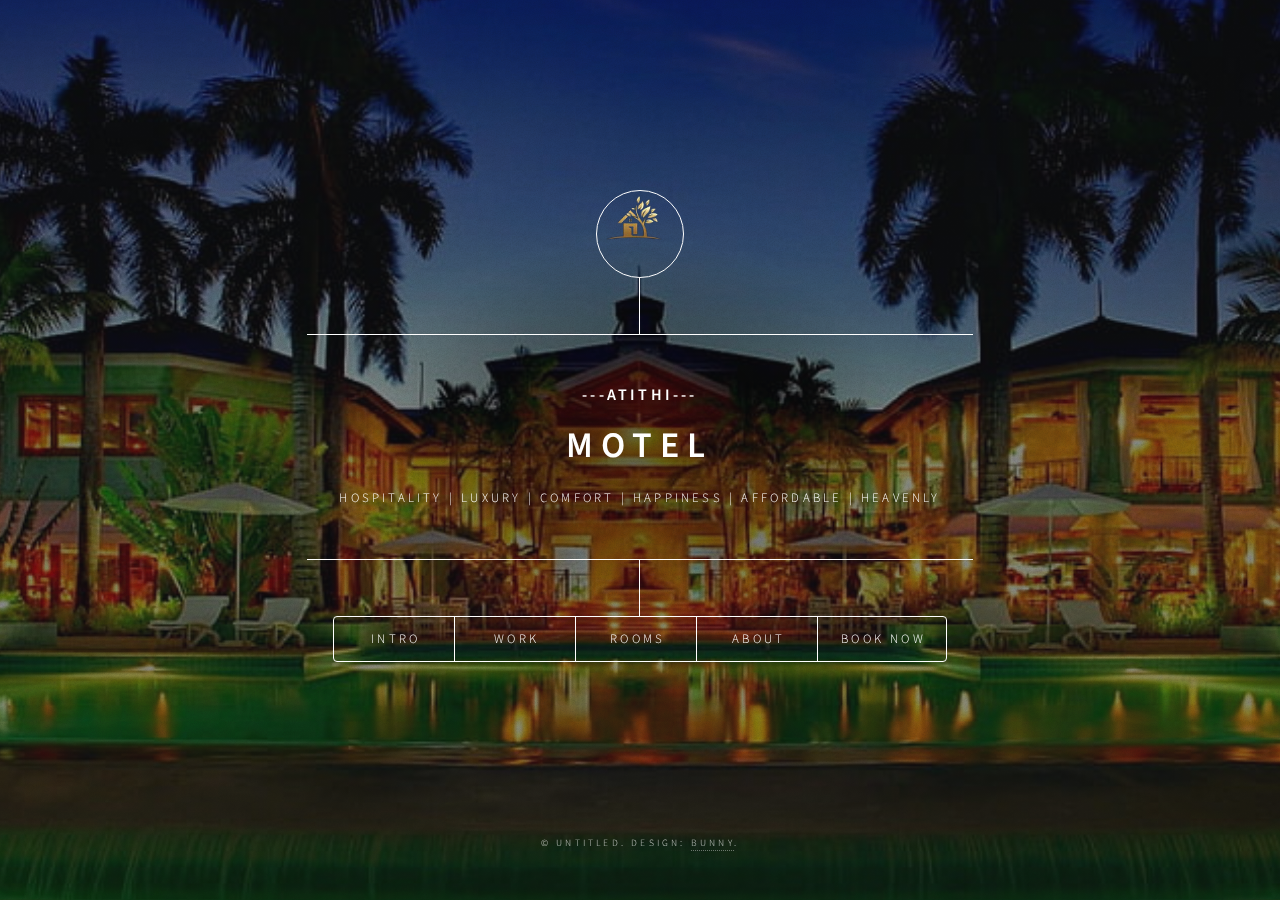
==== index.html @ b2508d35 "Update index.html" ====
<!DOCTYPE HTML>
<html>
	<head>
		<title>Motel Atithi</title>
		<meta charset="utf-8" />
		<meta name="google-site-verification" content="WlDQbGJXOBTm96jYqMowZ9SnrzjYL-WnzsDw7tJal5U" />
		<meta name="viewport" content="width=device-width, initial-scale=1, user-scalable=no" />
		<link rel="stylesheet" href="assets/css/main.css" />
		<link rel="shortcut icon" type="image/x-icon" href="images/motel.png">
		<link rel="mask-icon" type="" href="images/motel.png" color="#111">
		<noscript><link rel="stylesheet" href="assets/css/noscript.css" /></noscript>
	</head>
	<body class="is-preload">

		<!-- Wrapper -->
			<div id="wrapper">

				<!-- Header -->
					<header id="header">
						<div class="logo">
							<center>
							<image src="images/motel.png" height="57"></image>
							</center>	
						</div>
						<div class="content">
							<div class="inner">
								<h3>---Atithi---<h3>
								<h1>MOTEL</h1>
								<p>Hospitality | Luxury | Comfort | Happiness | Affordable | Heavenly</p>
							</div>
						</div>
						<nav>
							<ul>
								<li><a href="#intro">Intro</a></li>
								<li><a href="#work">Work</a></li>
								<li><a href="#rooms">ROOMS</a></li>
								<li><a href="#about">About</a></li>
								<!--<li><a href="#contact">Contact</a></li>-->
								<li><a href="#form">Book Now</a></li>
							</ul>
						</nav>
					</header>

				<!-- Main -->
					<div id="main">

						<!-- Intro -->
							<article id="intro">
								<h2 class="major">Intro</h2>
								<span class="image main"><img src="images/Wedding-Hospitality.jpg" alt="" /></span>
								<center><h3>Distinctly Warm Indian Hospitality</h3></center>
								<p>Welcome to Motel ATITHI, My Hotel has grown to become a mark for something that is yours whilst being distinctly local and sustainably minded. Our hotels parachute you into the heart and soul of the city. You’ll be on the doorstep of local life with My Bloomsbury’s vibrant energy or My Brighton’s spirit of creation. Soon you’ll be ready to explore and discover, so do consider our spirited team your passport to great little places they know and you’ll love. We value your time with us, so we’re sure to only recommend places that we’ve been to, ones that lure you into the neighbourhood’s pulse and pace.
								<br><br>	Being responsible to our people and planet is a guiding principle of My Hotel. Each of our hotel reflect a ‘Green Heart’, an initiative created by My Hotels <a href="#about">Chander Mohan Pandey</a>. It is a movement, working its way through each hotel, a symbol of being environmentally conscious and our commitment to a sustainable tomorrow. </p>
								<p>Above all we understand that great service should always be organic and from the heart. So we promise to always listen, and that on every. !!!</p>
							</article>

						<!-- Work -->
							<article id="work">
								<h2 class="major">Work</h2>
								<span class="image main"><img src="images/work-image.jpg" alt="" /></span>
								<p>...</p>
								<p>.</p>
							</article>
							
							<!--Rooms-->
							<article id="rooms">
								<h2 class="major">ROOMS</h2>
								<span class="image main"><a href="room.html"><img src="https://images.oyoroomscdn.com/uploads/hotel_image/102831/medium/b3ed6c5ace210caa.jpg" alt="" /></span>
								<span class="image main"><img src="https://images.oyoroomscdn.com/uploads/hotel_image/102831/large/60bd6e11c07553b8.jpg" alt="" /></span>
								<span class="image main"><img src="https://images.oyoroomscdn.com/uploads/hotel_image/102831/medium/72f3692de3a6dc64.jpg" alt="" /></span>
								<span class="image main"><img src="https://images.oyoroomscdn.com/uploads/hotel_image/102831/large/c687e9bd2fd96961.jpg" alt="" /></span>
								<span class="image main"><img src="https://images.oyoroomscdn.com/uploads/hotel_image/102831/large/3e8a28774915d764.jpg" alt="" /></span>
								<span class="image main"><img src="https://images.oyoroomscdn.com/uploads/hotel_image/102831/large/a469f321fc2174ff.jpg" alt="" /></span>
								<span class="image main"><img src="https://images.oyoroomscdn.com/uploads/hotel_image/102831/medium/3e1cb0f977ab2903.jpg" alt="" /></a></span>
								</article>

						<!-- About -->
							<article id="about">
								<h2 class="major">About</h2>
								<span class="image main"><img src="images/pp.jpg" alt="" /></span>
								<p>CEO - Chandra Mohan Pandey</p>
							</article>

						<!-- Contact -->
							<article id="contact">
								<h2 class="major">Contact</h2>
								<form method="post" action="#">
									<div class="fields">
										<div class="field half">
											<label for="name">Name</label>
											<input type="text" name="name" id="name" />
										</div>
										<div class="field half">
											<label for="email">Email</label>
											<input type="text" name="email" id="email" />
										</div>
										<div class="field">
											<label for="message">Message</label>
											<textarea name="message" id="message" rows="4"></textarea>
										</div>
									</div>
									<ul class="actions">
										<li><input type="submit" value="Send Message" class="primary" /></li>
										<li><input type="reset" value="Reset" /></li>
									</ul>
								</form>
								<ul class="icons">
									<li><a href="#" class="icon brands fa-twitter"><span class="label">Twitter</span></a></li>
									<li><a href="#" class="icon brands fa-facebook-f"><span class="label">Facebook</span></a></li>
									<li><a href="#" class="icon brands fa-instagram"><span class="label">Instagram</span></a></li>
									<li><a href="#" class="icon brands fa-github"><span class="label">GitHub</span></a></li>
								</ul>
							</article>

						<!-- form -->
							<article id="form">
								<h2 class="major">BOOK NOW</h2>

								<section>
					
									<form method="post" action="POST"  data-netlify="true">
										<div class="fields">
											<div class="field half">
												<label for="demo-name">Name</label>
												<input type="text" name="name" id="demo-name" value="" placeholder="First   last" />
											</div>
											<div class="field half">
												<label for="demo-email">Email</label>
												<input type="email" name="email" id="demo-email" value="" placeholder="abc@gmail.com" />
											</div>
											<div class="field half">
											<label for="from">from:</label>
  											<input type="date" id="demo-from" name="from">
												</div>
												<div class="field half">
											<label for="to">to:</label>
  											<input type="date" id="demo-to" name="to">
											</div>
											<div class="field">
												<label for="demo-category">Occupancy</label>
												<select name="demo-occupancy" id="demo-category">
													<option value="">-</option>
													<option value="1">1</option>
													<option value="2">2</option>
													<option value="3">3</option>
													<option value="4">4</option>
												</select>
											</div>
											
											<div class="field">
												<label for="demo-message">Message</label>
												<textarea name="demo-message" id="demo-message" placeholder="Enter your message" rows="6"></textarea>
											</div>
											<div data-netlify-recaptcha="true"></div>
											 
										</div>
										<ul class="actions">
											<li><input type="submit" value="Send Message" class="primary" /></li>
											<li> <input type="button" onclick="location.href='https://www.google.co.in/travel/hotels/Oyo%2013338%20Hotel%20Atithi/entity/CgsI3p-3_reRgPGzARAB?g2lb=2502548%2C2503771%2C2503781%2C4258168%2C4306835%2C4317915%2C4371335%2C4401769%2C4419364%2C4429192%2C4515404%2C4545890%2C4549823%2C4596364%2C4605834%2C4609541%2C4270859%2C4284970&hl=en-IN&gl=in&ssta=1&ap=aAE&q=oyo%20hotel%20atithi&rp=EN6ft_63kYDxswEQ46_IpPG4pPoKEMWF_fj2stCKcRDH6c6Vk5qi1Sg4AUABSAOiARVEb25rd2FsYSwgVXR0YXJha2hhbmTAAQPIAQA&ictx=1&ved=0CAAQ5JsGahcKEwjIwdPXo8_yAhUAAAAAHQAAAAAQCA&utm_campaign=sharing&utm_medium=link&utm_source=htls&ts=CAESABogCgIaABIaEhQKBwjlDxAIGBoSBwjlDxAIGBsYATICEAAqEQoNOgNJTlJCBgjhAhIBYxoA';" value="Book on oyo" />
                                                                                            </li>
										</ul>
									</form>
								</section>

							</article>

					</div>

				<!-- Footer -->
					<footer id="footer">
						<p class="copyright">&copy; Untitled. Design: <a href="https://rohitpandey.netlify.app">Bunny</a>.</p>
					</footer>

			</div>

		<!-- BG -->
			<div id="bg"></div>

		<!-- Scripts -->
			<script src="assets/js/jquery.min.js"></script>
			<script src="assets/js/browser.min.js"></script>
			<script src="assets/js/breakpoints.min.js"></script>
			<script src="assets/js/util.js"></script>
			<script src="assets/js/main.js"></script>

	</body>
</html>
---- assets/css/main.css ----
@import url(fontawesome-all.min.css);
@import url("https://fonts.googleapis.com/css?family=Source+Sans+Pro:300italic,600italic,300,600");

/*
	Dimension by HTML5 UP
	html5up.net | @ajlkn
	Free for personal and commercial use under the CCA 3.0 license (html5up.net/license)
*/

html, body, div, span, applet, object,
iframe, h1, h2, h3, h4, h5, h6, p, blockquote,
pre, a, abbr, acronym, address, big, cite,
code, del, dfn, em, img, ins, kbd, q, s, samp,
small, strike, strong, sub, sup, tt, var, b,
u, i, center, dl, dt, dd, ol, ul, li, fieldset,
form, label, legend, table, caption, tbody,
tfoot, thead, tr, th, td, article, aside,
canvas, details, embed, figure, figcaption,
footer, header, hgroup, menu, nav, output, ruby,
section, summary, time, mark, audio, video {
	margin: 0;
	padding: 0;
	border: 0;
	font-size: 100%;
	font: inherit;
	vertical-align: baseline;}

article, aside, details, figcaption, figure,
footer, header, hgroup, menu, nav, section {
	display: block;}

body {
	line-height: 1;
}

ol, ul {
	list-style: none;
}

blockquote, q {
	quotes: none;
}

	blockquote:before, blockquote:after, q:before, q:after {
		content: '';
		content: none;
	}

table {
	border-collapse: collapse;
	border-spacing: 0;
}

body {
	-webkit-text-size-adjust: none;
}

mark {
	background-color: transparent;
	color: inherit;
}

input::-moz-focus-inner {
	border: 0;
	padding: 0;
}

input, select, textarea {
	-moz-appearance: none;
	-webkit-appearance: none;
	-ms-appearance: none;
	appearance: none;
}

/* Basic */

	@-ms-viewport {
		width: device-width;
	}

	@media screen and (max-width: 480px) {

		html, body {
			min-width: 320px;
		}

	}

	html {
		box-sizing: border-box;
	}

	*, *:before, *:after {
		box-sizing: inherit;
	}

	body {
		background: #1b1f22;
	}

		body.is-preload *, body.is-preload *:before, body.is-preload *:after {
			-moz-animation: none !important;
			-webkit-animation: none !important;
			-ms-animation: none !important;
			animation: none !important;
			-moz-transition: none !important;
			-webkit-transition: none !important;
			-ms-transition: none !important;
			transition: none !important;
		}

/* Type */

	html {
		font-size: 16pt;
	}

		@media screen and (max-width: 1680px) {

			html {
				font-size: 12pt;
			}

		}

		@media screen and (max-width: 736px) {

			html {
				font-size: 11pt;
			}

		}

		@media screen and (max-width: 360px) {

			html {
				font-size: 10pt;
			}

		}

	body, input, select, textarea {
		color: #ffffff;
		font-family: "Source Sans Pro", sans-serif;
		font-weight: 300;
		font-size: 1rem;
		line-height: 1.65;
	}

	a {
		-moz-transition: color 0.2s ease-in-out, background-color 0.2s ease-in-out, border-bottom-color 0.2s ease-in-out;
		-webkit-transition: color 0.2s ease-in-out, background-color 0.2s ease-in-out, border-bottom-color 0.2s ease-in-out;
		-ms-transition: color 0.2s ease-in-out, background-color 0.2s ease-in-out, border-bottom-color 0.2s ease-in-out;
		transition: color 0.2s ease-in-out, background-color 0.2s ease-in-out, border-bottom-color 0.2s ease-in-out;
		border-bottom: dotted 1px rgba(255, 255, 255, 0.5);
		text-decoration: none;
		color: inherit;
	}

		a:hover {
			border-bottom-color: transparent;
		}

	strong, b {
		color: #ffffff;
		font-weight: 600;
	}

	em, i {
		font-style: italic;
	}

	p {
		margin: 0 0 2rem 0;
	}

	h1, h2, h3, h4, h5, h6 {
		color: #ffffff;
		font-weight: 600;
		line-height: 1.5;
		margin: 0 0 1rem 0;
		text-transform: uppercase;
		letter-spacing: 0.2rem;
	}

		h1 a, h2 a, h3 a, h4 a, h5 a, h6 a {
			color: inherit;
			text-decoration: none;
		}

		h1.major, h2.major, h3.major, h4.major, h5.major, h6.major {
			border-bottom: solid 1px #ffffff;
			width: -moz-max-content;
			width: -webkit-max-content;
			width: -ms-max-content;
			width: max-content;
			padding-bottom: 0.5rem;
			margin: 0 0 2rem 0;
		}

	h1 {
		font-size: 2.25rem;
		line-height: 1.3;
		letter-spacing: 0.5rem;
	}

	h2 {
		font-size: 1.5rem;
		line-height: 1.4;
		letter-spacing: 0.5rem;
	}

	h3 {
		font-size: 1rem;
	}

	h4 {
		font-size: 0.8rem;
	}

	h5 {
		font-size: 0.7rem;
	}

	h6 {
		font-size: 0.6rem;
	}

	@media screen and (max-width: 736px) {

		h1 {
			font-size: 1.75rem;
			line-height: 1.4;
		}

		h2 {
			font-size: 1.25em;
			line-height: 1.5;
		}

	}

	sub {
		font-size: 0.8rem;
		position: relative;
		top: 0.5rem;
	}

	sup {
		font-size: 0.8rem;
		position: relative;
		top: -0.5rem;
	}

	blockquote {
		border-left: solid 4px #ffffff;
		font-style: italic;
		margin: 0 0 2rem 0;
		padding: 0.5rem 0 0.5rem 2rem;
	}

	code {
		background: rgba(255, 255, 255, 0.075);
		border-radius: 4px;
		font-family: "Courier New", monospace;
		font-size: 0.9rem;
		margin: 0 0.25rem;
		padding: 0.25rem 0.65rem;
	}

	pre {
		-webkit-overflow-scrolling: touch;
		font-family: "Courier New", monospace;
		font-size: 0.9rem;
		margin: 0 0 2rem 0;
	}

		pre code {
			display: block;
			line-height: 1.75;
			padding: 1rem 1.5rem;
			overflow-x: auto;
		}

	hr {
		border: 0;
		border-bottom: solid 1px #ffffff;
		margin: 2.75rem 0;
	}

	.align-left {
		text-align: left;
	}

	.align-center {
		text-align: center;
	}

	.align-right {
		text-align: right;
	}

/* Form */

	form {
		margin: 0 0 2rem 0;
	}

		form > :last-child {
			margin-bottom: 0;
		}

		form > .fields {
			display: -moz-flex;
			display: -webkit-flex;
			display: -ms-flex;
			display: flex;
			-moz-flex-wrap: wrap;
			-webkit-flex-wrap: wrap;
			-ms-flex-wrap: wrap;
			flex-wrap: wrap;
			width: calc(100% + 3rem);
			margin: -1.5rem 0 2rem -1.5rem;
		}

			form > .fields > .field {
				-moz-flex-grow: 0;
				-webkit-flex-grow: 0;
				-ms-flex-grow: 0;
				flex-grow: 0;
				-moz-flex-shrink: 0;
				-webkit-flex-shrink: 0;
				-ms-flex-shrink: 0;
				flex-shrink: 0;
				padding: 1.5rem 0 0 1.5rem;
				width: calc(100% - 1.5rem);
			}

				form > .fields > .field.half {
					width: calc(50% - 0.75rem);
				}

				form > .fields > .field.third {
					width: calc(100%/3 - 0.5rem);
				}

				form > .fields > .field.quarter {
					width: calc(25% - 0.375rem);
				}

		@media screen and (max-width: 480px) {

			form > .fields {
				width: calc(100% + 3rem);
				margin: -1.5rem 0 2rem -1.5rem;
			}

				form > .fields > .field {
					padding: 1.5rem 0 0 1.5rem;
					width: calc(100% - 1.5rem);
				}

					form > .fields > .field.half {
						width: calc(100% - 1.5rem);
					}

					form > .fields > .field.third {
						width: calc(100% - 1.5rem);
					}

					form > .fields > .field.quarter {
						width: calc(100% - 1.5rem);
					}

		}

	label {
		color: #ffffff;
		display: block;
		font-size: 0.8rem;
		font-weight: 300;
		letter-spacing: 0.2rem;
		line-height: 1.5;
		margin: 0 0 1rem 0;
		text-transform: uppercase;
	}

	input[type="text"],
	input[type="password"],
	input[type="email"],
	input[type="tel"],
	select,
	textarea {
		-moz-appearance: none;
		-webkit-appearance: none;
		-ms-appearance: none;
		appearance: none;
		-moz-transition: border-color 0.2s ease-in-out, box-shadow 0.2s ease-in-out, background-color 0.2s ease-in-out;
		-webkit-transition: border-color 0.2s ease-in-out, box-shadow 0.2s ease-in-out, background-color 0.2s ease-in-out;
		-ms-transition: border-color 0.2s ease-in-out, box-shadow 0.2s ease-in-out, background-color 0.2s ease-in-out;
		transition: border-color 0.2s ease-in-out, box-shadow 0.2s ease-in-out, background-color 0.2s ease-in-out;
		background-color: transparent;
		border-radius: 4px;
		border: solid 1px #ffffff;
		color: inherit;
		display: block;
		outline: 0;
		padding: 0 1rem;
		text-decoration: none;
		width: 100%;
	}

		input[type="text"]:invalid,
		input[type="password"]:invalid,
		input[type="email"]:invalid,
		input[type="tel"]:invalid,
		select:invalid,
		textarea:invalid {
			box-shadow: none;
		}

		input[type="text"]:focus,
		input[type="password"]:focus,
		input[type="email"]:focus,
		input[type="tel"]:focus,
		select:focus,
		textarea:focus {
			background: rgba(255, 255, 255, 0.075);
			border-color: #ffffff;
			box-shadow: 0 0 0 1px #ffffff;
		}

	select {
		background-image: url("data:image/svg+xml;charset=utf8,%3Csvg xmlns='http://www.w3.org/2000/svg' width='40' height='40' preserveAspectRatio='none' viewBox='0 0 40 40'%3E%3Cpath d='M9.4,12.3l10.4,10.4l10.4-10.4c0.2-0.2,0.5-0.4,0.9-0.4c0.3,0,0.6,0.1,0.9,0.4l3.3,3.3c0.2,0.2,0.4,0.5,0.4,0.9 c0,0.4-0.1,0.6-0.4,0.9L20.7,31.9c-0.2,0.2-0.5,0.4-0.9,0.4c-0.3,0-0.6-0.1-0.9-0.4L4.3,17.3c-0.2-0.2-0.4-0.5-0.4-0.9 c0-0.4,0.1-0.6,0.4-0.9l3.3-3.3c0.2-0.2,0.5-0.4,0.9-0.4S9.1,12.1,9.4,12.3z' fill='%23ffffff' /%3E%3C/svg%3E");
		background-size: 1.25rem;
		background-repeat: no-repeat;
		background-position: calc(100% - 1rem) center;
		height: 2.75rem;
		padding-right: 2.75rem;
		text-overflow: ellipsis;
	}

		select option {
			color: #ffffff;
			background: #1b1f22;
		}

		select:focus::-ms-value {
			background-color: transparent;
		}

		select::-ms-expand {
			display: none;
		}

	input[type="text"],
	input[type="password"],
	input[type="email"],
	select {
		height: 2.75rem;
	}

	textarea {
		padding: 0.75rem 1rem;
	}

	input[type="checkbox"],
	input[type="radio"] {
		-moz-appearance: none;
		-webkit-appearance: none;
		-ms-appearance: none;
		appearance: none;
		display: block;
		float: left;
		margin-right: -2rem;
		opacity: 0;
		width: 1rem;
		z-index: -1;
	}

		input[type="checkbox"] + label,
		input[type="radio"] + label {
			text-decoration: none;
			-moz-user-select: none;
			-webkit-user-select: none;
			-ms-user-select: none;
			user-select: none;
			color: #ffffff;
			cursor: pointer;
			display: inline-block;
			font-size: 0.8rem;
			font-weight: 300;
			margin: 0 0 0.5rem 0;
			padding-left: 2.65rem;
			padding-right: 0.75rem;
			position: relative;
		}

			input[type="checkbox"] + label:before,
			input[type="radio"] + label:before {
				-moz-osx-font-smoothing: grayscale;
				-webkit-font-smoothing: antialiased;
				display: inline-block;
				font-style: normal;
				font-variant: normal;
				text-rendering: auto;
				line-height: 1;
				text-transform: none !important;
				font-family: 'Font Awesome 5 Free';
				font-weight: 900;
			}

			input[type="checkbox"] + label:before,
			input[type="radio"] + label:before {
				-moz-transition: border-color 0.2s ease-in-out, box-shadow 0.2s ease-in-out, background-color 0.2s ease-in-out;
				-webkit-transition: border-color 0.2s ease-in-out, box-shadow 0.2s ease-in-out, background-color 0.2s ease-in-out;
				-ms-transition: border-color 0.2s ease-in-out, box-shadow 0.2s ease-in-out, background-color 0.2s ease-in-out;
				transition: border-color 0.2s ease-in-out, box-shadow 0.2s ease-in-out, background-color 0.2s ease-in-out;
				border-radius: 4px;
				border: solid 1px #ffffff;
				content: '';
				display: inline-block;
				height: 1.65rem;
				left: 0;
				line-height: 1.65rem;
				position: absolute;
				text-align: center;
				top: -0.15rem;
				width: 1.65rem;
			}

		input[type="checkbox"]:checked + label:before,
		input[type="radio"]:checked + label:before {
			background: #ffffff !important;
			border-color: #ffffff !important;
			color: #1b1f22;
			content: '\f00c';
		}

		input[type="checkbox"]:focus + label:before,
		input[type="radio"]:focus + label:before {
			background: rgba(255, 255, 255, 0.075);
			border-color: #ffffff;
			box-shadow: 0 0 0 1px #ffffff;
		}

	input[type="checkbox"] + label:before {
		border-radius: 4px;
	}

	input[type="radio"] + label:before {
		border-radius: 100%;
	}

	::-webkit-input-placeholder {
		color: rgba(255, 255, 255, 0.5) !important;
		opacity: 1.0;
	}

	:-moz-placeholder {
		color: rgba(255, 255, 255, 0.5) !important;
		opacity: 1.0;
	}

	::-moz-placeholder {
		color: rgba(255, 255, 255, 0.5) !important;
		opacity: 1.0;
	}

	:-ms-input-placeholder {
		color: rgba(255, 255, 255, 0.5) !important;
		opacity: 1.0;
	}

	.formerize-placeholder {
		color: rgba(255, 255, 255, 0.5) !important;
		opacity: 1.0;
	}

/* Box */

	.box {
		border-radius: 4px;
		border: solid 1px #ffffff;
		margin-bottom: 2rem;
		padding: 1.5em;
	}

		.box > :last-child,
		.box > :last-child > :last-child,
		.box > :last-child > :last-child > :last-child {
			margin-bottom: 0;
		}

		.box.alt {
			border: 0;
			border-radius: 0;
			padding: 0;
		}

/* Icon */

	.icon {
		text-decoration: none;
		border-bottom: none;
		position: relative;
	}

		.icon:before {
			-moz-osx-font-smoothing: grayscale;
			-webkit-font-smoothing: antialiased;
			display: inline-block;
			font-style: normal;
			font-variant: normal;
			text-rendering: auto;
			line-height: 1;
			text-transform: none !important;
			font-family: 'Font Awesome 5 Free';
			font-weight: 400;
		}

		.icon > .label {
			display: none;
		}

		.icon:before {
			line-height: inherit;
		}

		.icon.solid:before {
			font-weight: 900;
		}

		.icon.brands:before {
			font-family: 'Font Awesome 5 Brands';
		}

/* Image */

	.image {
		border-radius: 4px;
		border: 0;
		display: inline-block;
		position: relative;
	}

		.image:before {
			pointer-events: none;
			background-image: url("../../images/overlay.png");
			background-color: rgba(19, 21, 25, 0.5);
			border-radius: 4px;
			content: '';
			display: block;
			height: 100%;
			left: 0;
			opacity: 0.5;
			position: absolute;
			top: 0;
			width: 100%;
		}

		.image img {
			border-radius: 4px;
			display: block;
		}

		.image.left, .image.right {
			max-width: 40%;
		}

			.image.left img, .image.right img {
				width: 100%;
			}

		.image.left {
			float: left;
			padding: 0 1.5em 1em 0;
			top: 0.25em;
		}

		.image.right {
			float: right;
			padding: 0 0 1em 1.5em;
			top: 0.25em;
		}

		.image.fit {
			display: block;
			margin: 0 0 2rem 0;
			width: 100%;
		}

			.image.fit img {
				width: 100%;
			}

		.image.main {
			display: block;
			margin: 2.5rem 0;
			width: 100%;
		}

			.image.main img {
				width: 100%;
			}

		@media screen and (max-width: 736px) {

			.image.main {
				margin: 2rem 0;
			}

		}

		@media screen and (max-width: 480px) {

			.image.main {
				margin: 1.5rem 0;
			}

		}

/* List */

	ol {
		list-style: decimal;
		margin: 0 0 2rem 0;
		padding-left: 1.25em;
	}

		ol li {
			padding-left: 0.25em;
		}

	ul {
		list-style: disc;
		margin: 0 0 2rem 0;
		padding-left: 1em;
	}

		ul li {
			padding-left: 0.5em;
		}

		ul.alt {
			list-style: none;
			padding-left: 0;
		}

			ul.alt li {
				border-top: solid 1px #ffffff;
				padding: 0.5em 0;
			}

				ul.alt li:first-child {
					border-top: 0;
					padding-top: 0;
				}

	dl {
		margin: 0 0 2rem 0;
	}

		dl dt {
			display: block;
			font-weight: 600;
			margin: 0 0 1rem 0;
		}

		dl dd {
			margin-left: 2rem;
		}

/* Actions */

	ul.actions {
		display: -moz-flex;
		display: -webkit-flex;
		display: -ms-flex;
		display: flex;
		cursor: default;
		list-style: none;
		margin-left: -1rem;
		padding-left: 0;
	}

		ul.actions li {
			padding: 0 0 0 1rem;
			vertical-align: middle;
		}

		ul.actions.special {
			-moz-justify-content: center;
			-webkit-justify-content: center;
			-ms-justify-content: center;
			justify-content: center;
			width: 100%;
			margin-left: 0;
		}

			ul.actions.special li:first-child {
				padding-left: 0;
			}

		ul.actions.stacked {
			-moz-flex-direction: column;
			-webkit-flex-direction: column;
			-ms-flex-direction: column;
			flex-direction: column;
			margin-left: 0;
		}

			ul.actions.stacked li {
				padding: 1.3rem 0 0 0;
			}

				ul.actions.stacked li:first-child {
					padding-top: 0;
				}

		ul.actions.fit {
			width: calc(100% + 1rem);
		}

			ul.actions.fit li {
				-moz-flex-grow: 1;
				-webkit-flex-grow: 1;
				-ms-flex-grow: 1;
				flex-grow: 1;
				-moz-flex-shrink: 1;
				-webkit-flex-shrink: 1;
				-ms-flex-shrink: 1;
				flex-shrink: 1;
				width: 100%;
			}

				ul.actions.fit li > * {
					width: 100%;
				}

			ul.actions.fit.stacked {
				width: 100%;
			}

		@media screen and (max-width: 480px) {

			ul.actions:not(.fixed) {
				-moz-flex-direction: column;
				-webkit-flex-direction: column;
				-ms-flex-direction: column;
				flex-direction: column;
				margin-left: 0;
				width: 100% !important;
			}

				ul.actions:not(.fixed) li {
					-moz-flex-grow: 1;
					-webkit-flex-grow: 1;
					-ms-flex-grow: 1;
					flex-grow: 1;
					-moz-flex-shrink: 1;
					-webkit-flex-shrink: 1;
					-ms-flex-shrink: 1;
					flex-shrink: 1;
					padding: 1rem 0 0 0;
					text-align: center;
					width: 100%;
				}

					ul.actions:not(.fixed) li > * {
						width: 100%;
					}

					ul.actions:not(.fixed) li:first-child {
						padding-top: 0;
					}

					ul.actions:not(.fixed) li input[type="submit"],
					ul.actions:not(.fixed) li input[type="reset"],
					ul.actions:not(.fixed) li input[type="button"],
					ul.actions:not(.fixed) li button,
					ul.actions:not(.fixed) li .button {
						width: 100%;
					}

						ul.actions:not(.fixed) li input[type="submit"].icon:before,
						ul.actions:not(.fixed) li input[type="reset"].icon:before,
						ul.actions:not(.fixed) li input[type="button"].icon:before,
						ul.actions:not(.fixed) li button.icon:before,
						ul.actions:not(.fixed) li .button.icon:before {
							margin-left: -0.5em;
						}

		}
		@media screen and (max-width: 736px) {
		.scrollphotos{
			background-color:#333;
			overflow-x:auto;
			overflow-y:hidden;
			white-space:nowrap;
		}
		.scrollphotos img{
			display:inline-block;
			color:white;
			padding:5px;
		}
}

/* Icons */

	ul.icons {
		cursor: default;
		list-style: none;
		padding-left: 0;
	}

		ul.icons li {
			display: inline-block;
			padding: 0 0.75em 0 0;
		}

			ul.icons li:last-child {
				padding-right: 0;
			}

			ul.icons li a {
				border-radius: 100%;
				box-shadow: inset 0 0 0 1px #ffffff;
				display: inline-block;
				height: 2.25rem;
				line-height: 2.25rem;
				text-align: center;
				width: 2.25rem;
			}

				ul.icons li a:hover {
					background-color: rgba(255, 255, 255, 0.075);
				}

				ul.icons li a:active {
					background-color: rgba(255, 255, 255, 0.175);
				}

/* Table */

	.table-wrapper {
		-webkit-overflow-scrolling: touch;
		overflow-x: auto;
	}

	table {
		margin: 0 0 2rem 0;
		width: 100%;
	}

		table tbody tr {
			border: solid 1px #ffffff;
			border-left: 0;
			border-right: 0;
		}

			table tbody tr:nth-child(2n + 1) {
				background-color: rgba(255, 255, 255, 0.075);
			}

		table td {
			padding: 0.75em 0.75em;
		}

		table th {
			color: #ffffff;
			font-size: 0.9em;
			font-weight: 600;
			padding: 0 0.75em 0.75em 0.75em;
			text-align: left;
		}

		table thead {
			border-bottom: solid 2px #ffffff;
		}

		table tfoot {
			border-top: solid 2px #ffffff;
		}

		table.alt {
			border-collapse: separate;
		}

			table.alt tbody tr td {
				border: solid 1px #ffffff;
				border-left-width: 0;
				border-top-width: 0;
			}

				table.alt tbody tr td:first-child {
					border-left-width: 1px;
				}

			table.alt tbody tr:first-child td {
				border-top-width: 1px;
			}

			table.alt thead {
				border-bottom: 0;
			}

			table.alt tfoot {
				border-top: 0;
			}

/* Button */

	input[type="submit"],
	input[type="reset"],
	input[type="button"],
	button,
	.button {
		-moz-appearance: none;
		-webkit-appearance: none;
		-ms-appearance: none;
		appearance: none;
		-moz-transition: background-color 0.2s ease-in-out, color 0.2s ease-in-out;
		-webkit-transition: background-color 0.2s ease-in-out, color 0.2s ease-in-out;
		-ms-transition: background-color 0.2s ease-in-out, color 0.2s ease-in-out;
		transition: background-color 0.2s ease-in-out, color 0.2s ease-in-out;
		background-color: transparent;
		border-radius: 4px;
		border: 0;
		box-shadow: inset 0 0 0 1px #ffffff;
		color: #ffffff !important;
		cursor: pointer;
		display: inline-block;
		font-size: 0.8rem;
		font-weight: 300;
		height: 2.75rem;
		letter-spacing: 0.2rem;
		line-height: 2.75rem;
		outline: 0;
		padding: 0 1.25rem 0 1.35rem;
		text-align: center;
		text-decoration: none;
		text-transform: uppercase;
		white-space: nowrap;
	}

		input[type="submit"]:hover,
		input[type="reset"]:hover,
		input[type="button"]:hover,
		button:hover,
		.button:hover {
			background-color: rgba(255, 255, 255, 0.075);
		}

		input[type="submit"]:active,
		input[type="reset"]:active,
		input[type="button"]:active,
		button:active,
		.button:active {
			background-color: rgba(255, 255, 255, 0.175);
		}

		input[type="submit"].icon:before,
		input[type="reset"].icon:before,
		input[type="button"].icon:before,
		button.icon:before,
		.button.icon:before {
			margin-right: 0.5em;
		}

		input[type="submit"].fit,
		input[type="reset"].fit,
		input[type="button"].fit,
		button.fit,
		.button.fit {
			width: 100%;
		}

		input[type="submit"].small,
		input[type="reset"].small,
		input[type="button"].small,
		button.small,
		.button.small {
			font-size: 0.6rem;
			height: 2.0625rem;
			line-height: 2.0625rem;
		}

		input[type="submit"].primary,
		input[type="reset"].primary,
		input[type="button"].primary,
		button.primary,
		.button.primary {
			background-color: #ffffff;
			color: #1b1f22 !important;
			font-weight: 600;
		}

		input[type="submit"].disabled, input[type="submit"]:disabled,
		input[type="reset"].disabled,
		input[type="reset"]:disabled,
		input[type="button"].disabled,
		input[type="button"]:disabled,
		button.disabled,
		button:disabled,
		.button.disabled,
		.button:disabled {
			pointer-events: none;
			cursor: default;
			opacity: 0.25;
		}

	input[type="submit"],
	input[type="reset"],
	input[type="button"],
	button {
		line-height: calc(2.75rem - 2px);
	}

/* BG */

	#bg {
		-moz-transform: scale(1.0);
		-webkit-transform: scale(1.0);
		-ms-transform: scale(1.0);
		transform: scale(1.0);
		-webkit-backface-visibility: hidden;
		position: fixed;
		top: 0;
		left: 0;
		width: 100%;
		height: 100vh;
		z-index: 1;
	}

		#bg:before, #bg:after {
			content: '';
			display: block;
			position: absolute;
			top: 0;
			left: 0;
			width: 100%;
			height: 100%;
		}

		#bg:before {
			-moz-transition: background-color 2.5s ease-in-out;
			-webkit-transition: background-color 2.5s ease-in-out;
			-ms-transition: background-color 2.5s ease-in-out;
			transition: background-color 2.5s ease-in-out;
			-moz-transition-delay: 0.75s;
			-webkit-transition-delay: 0.75s;
			-ms-transition-delay: 0.75s;
			transition-delay: 0.75s;
			background-image: linear-gradient(to top, rgba(19, 21, 25, 0.5), rgba(19, 21, 25, 0.5)), url("../../images/overlay.png");
			background-size: auto,
 256px 256px;
			background-position: center,
 center;
			background-repeat: no-repeat,
 repeat;
			z-index: 2;
		}

		#bg:after {
			-moz-transform: scale(1.125);
			-webkit-transform: scale(1.125);
			-ms-transform: scale(1.125);
			transform: scale(1.125);
			-moz-transition: -moz-transform 0.325s ease-in-out, -moz-filter 0.325s ease-in-out;
			-webkit-transition: -webkit-transform 0.325s ease-in-out, -webkit-filter 0.325s ease-in-out;
			-ms-transition: -ms-transform 0.325s ease-in-out, -ms-filter 0.325s ease-in-out;
			transition: transform 0.325s ease-in-out, filter 0.325s ease-in-out;
			background-image: url("../../images/background.jpg");
			background-position: center;
			background-size: cover;
			background-repeat: no-repeat;
			z-index: 1;
		}

		body.is-article-visible #bg:after {
			-moz-transform: scale(1.0825);
			-webkit-transform: scale(1.0825);
			-ms-transform: scale(1.0825);
			transform: scale(1.0825);
			-moz-filter: blur(0.2rem);
			-webkit-filter: blur(0.2rem);
			-ms-filter: blur(0.2rem);
			filter: blur(0.2rem);
		}

		body.is-preload #bg:before {
			background-color: #000000;
		}

/* Wrapper */

	#wrapper {
		display: -moz-flex;
		display: -webkit-flex;
		display: -ms-flex;
		display: flex;
		-moz-flex-direction: column;
		-webkit-flex-direction: column;
		-ms-flex-direction: column;
		flex-direction: column;
		-moz-align-items: center;
		-webkit-align-items: center;
		-ms-align-items: center;
		align-items: center;
		-moz-justify-content: space-between;
		-webkit-justify-content: space-between;
		-ms-justify-content: space-between;
		justify-content: space-between;
		position: relative;
		min-height: 100vh;
		width: 100%;
		padding: 4rem 2rem;
		z-index: 3;
	}

		#wrapper:before {
			content: '';
			display: block;
		}

		@media screen and (max-width: 1680px) {

			#wrapper {
				padding: 3rem 2rem;
			}

		}

		@media screen and (max-width: 736px) {

			#wrapper {
				padding: 2rem 1rem;
			}

		}

		@media screen and (max-width: 480px) {

			#wrapper {
				padding: 1rem;
			}

		}

/* Header */

	#header {
		display: -moz-flex;
		display: -webkit-flex;
		display: -ms-flex;
		display: flex;
		-moz-flex-direction: column;
		-webkit-flex-direction: column;
		-ms-flex-direction: column;
		flex-direction: column;
		-moz-align-items: center;
		-webkit-align-items: center;
		-ms-align-items: center;
		align-items: center;
		-moz-transition: -moz-transform 0.325s ease-in-out, -moz-filter 0.325s ease-in-out, opacity 0.325s ease-in-out;
		-webkit-transition: -webkit-transform 0.325s ease-in-out, -webkit-filter 0.325s ease-in-out, opacity 0.325s ease-in-out;
		-ms-transition: -ms-transform 0.325s ease-in-out, -ms-filter 0.325s ease-in-out, opacity 0.325s ease-in-out;
		transition: transform 0.325s ease-in-out, filter 0.325s ease-in-out, opacity 0.325s ease-in-out;
		background-image: -moz-radial-gradient(rgba(0, 0, 0, 0.25) 25%, rgba(0, 0, 0, 0) 55%);
		background-image: -webkit-radial-gradient(rgba(0, 0, 0, 0.25) 25%, rgba(0, 0, 0, 0) 55%);
		background-image: -ms-radial-gradient(rgba(0, 0, 0, 0.25) 25%, rgba(0, 0, 0, 0) 55%);
		background-image: radial-gradient(rgba(0, 0, 0, 0.25) 25%, rgba(0, 0, 0, 0) 55%);
		max-width: 100%;
		text-align: center;
	}

		#header > * {
			-moz-transition: opacity 0.325s ease-in-out;
			-webkit-transition: opacity 0.325s ease-in-out;
			-ms-transition: opacity 0.325s ease-in-out;
			transition: opacity 0.325s ease-in-out;
			position: relative;
			margin-top: 3.5rem;
		}

			#header > *:before {
				content: '';
				display: block;
				position: absolute;
				top: calc(-3.5rem - 1px);
				left: calc(50% - 1px);
				width: 1px;
				height: calc(3.5rem + 1px);
				background: #ffffff;
			}

		#header > :first-child {
			margin-top: 0;
		}

			#header > :first-child:before {
				display: none;
			}

		#header .logo {
			width: 5.5rem;
			height: 5.5rem;
			line-height: 5.5rem;
			border: solid 1px #ffffff;
			border-radius: 100%;
		}

			#header .logo .icon:before {
				font-size: 2rem;
			}

		#header .content {
			border-style: solid;
			border-color: #ffffff;
			border-top-width: 1px;
			border-bottom-width: 1px;
			max-width: 100%;
		}

			#header .content .inner {
				-moz-transition: max-height 0.75s ease, padding 0.75s ease, opacity 0.325s ease-in-out;
				-webkit-transition: max-height 0.75s ease, padding 0.75s ease, opacity 0.325s ease-in-out;
				-ms-transition: max-height 0.75s ease, padding 0.75s ease, opacity 0.325s ease-in-out;
				transition: max-height 0.75s ease, padding 0.75s ease, opacity 0.325s ease-in-out;
				-moz-transition-delay: 0.25s;
				-webkit-transition-delay: 0.25s;
				-ms-transition-delay: 0.25s;
				transition-delay: 0.25s;
				padding: 3rem 2rem;
				max-height: 40rem;
				overflow: hidden;
			}

				#header .content .inner > :last-child {
					margin-bottom: 0;
				}

			#header .content p {
				text-transform: uppercase;
				letter-spacing: 0.2rem;
				font-size: 0.8rem;
				line-height: 2;
			}

		#header nav ul {
			display: -moz-flex;
			display: -webkit-flex;
			display: -ms-flex;
			display: flex;
			margin-bottom: 0;
			list-style: none;
			padding-left: 0;
			border: solid 1px #ffffff;
			border-radius: 4px;
		}

			#header nav ul li {
				padding-left: 0;
				border-left: solid 1px #ffffff;
			}

				#header nav ul li:first-child {
					border-left: 0;
				}

				#header nav ul li a {
					display: block;
					min-width: 7.5rem;
					height: 2.75rem;
					line-height: 2.75rem;
					padding: 0 1.25rem 0 1.45rem;
					text-transform: uppercase;
					letter-spacing: 0.2rem;
					font-size: 0.8rem;
					border-bottom: 0;
				}

					#header nav ul li a:hover {
						background-color: rgba(255, 255, 255, 0.075);
					}

					#header nav ul li a:active {
						background-color: rgba(255, 255, 255, 0.175);
					}

		#header nav.use-middle:after {
			content: '';
			display: block;
			position: absolute;
			top: 0;
			left: calc(50% - 1px);
			width: 1px;
			height: 100%;
			background: #ffffff;
		}

		#header nav.use-middle ul li.is-middle {
			border-left: 0;
		}

		body.is-article-visible #header {
			-moz-transform: scale(0.95);
			-webkit-transform: scale(0.95);
			-ms-transform: scale(0.95);
			transform: scale(0.95);
			-moz-filter: blur(0.1rem);
			-webkit-filter: blur(0.1rem);
			-ms-filter: blur(0.1rem);
			filter: blur(0.1rem);
			opacity: 0;
		}

		body.is-preload #header {
			-moz-filter: blur(0.125rem);
			-webkit-filter: blur(0.125rem);
			-ms-filter: blur(0.125rem);
			filter: blur(0.125rem);
		}

			body.is-preload #header > * {
				opacity: 0;
			}

			body.is-preload #header .content .inner {
				max-height: 0;
				padding-top: 0;
				padding-bottom: 0;
				opacity: 0;
			}

		@media screen and (max-width: 980px) {

			#header .content p br {
				display: none;
			}

		}

		@media screen and (max-width: 736px) {

			#header > * {
				margin-top: 2rem;
			}

				#header > *:before {
					top: calc(-2rem - 1px);
					height: calc(2rem + 1px);
				}

			#header .logo {
				width: 4.75rem;
				height: 4.75rem;
				line-height: 4.75rem;
			}

				#header .logo .icon:before {
					font-size: 1.75rem;
				}

			#header .content .inner {
				padding: 2.5rem 1rem;
			}

			#header .content p {
				line-height: 1.875;
			}

		}

		@media screen and (max-width: 480px) {

			#header {
				padding: 1.5rem 0;
			}

				#header .content .inner {
					padding: 2.5rem 0;
				}

				#header nav ul {
					-moz-flex-direction: column;
					-webkit-flex-direction: column;
					-ms-flex-direction: column;
					flex-direction: column;
					min-width: 10rem;
					max-width: 100%;
				}

					#header nav ul li {
						border-left: 0;
						border-top: solid 1px #ffffff;
					}

						#header nav ul li:first-child {
							border-top: 0;
						}

						#header nav ul li a {
							height: 3rem;
							line-height: 3rem;
							min-width: 0;
							width: 100%;
						}

				#header nav.use-middle:after {
					display: none;
				}

		}

/* Main */

	#main {
		-moz-flex-grow: 1;
		-webkit-flex-grow: 1;
		-ms-flex-grow: 1;
		flex-grow: 1;
		-moz-flex-shrink: 1;
		-webkit-flex-shrink: 1;
		-ms-flex-shrink: 1;
		flex-shrink: 1;
		display: -moz-flex;
		display: -webkit-flex;
		display: -ms-flex;
		display: flex;
		-moz-align-items: center;
		-webkit-align-items: center;
		-ms-align-items: center;
		align-items: center;
		-moz-justify-content: center;
		-webkit-justify-content: center;
		-ms-justify-content: center;
		justify-content: center;
		-moz-flex-direction: column;
		-webkit-flex-direction: column;
		-ms-flex-direction: column;
		flex-direction: column;
		position: relative;
		max-width: 100%;
		z-index: 3;
	}

		#main article {
			-moz-transform: translateY(0.25rem);
			-webkit-transform: translateY(0.25rem);
			-ms-transform: translateY(0.25rem);
			transform: translateY(0.25rem);
			-moz-transition: opacity 0.325s ease-in-out, -moz-transform 0.325s ease-in-out;
			-webkit-transition: opacity 0.325s ease-in-out, -webkit-transform 0.325s ease-in-out;
			-ms-transition: opacity 0.325s ease-in-out, -ms-transform 0.325s ease-in-out;
			transition: opacity 0.325s ease-in-out, transform 0.325s ease-in-out;
			padding: 4.5rem 2.5rem 1.5rem 2.5rem ;
			position: relative;
			width: 40rem;
			max-width: 100%;
			background-color: rgba(27, 31, 34, 0.85);
			border-radius: 4px;
			opacity: 0;
		}

			#main article.active {
				-moz-transform: translateY(0);
				-webkit-transform: translateY(0);
				-ms-transform: translateY(0);
				transform: translateY(0);
				opacity: 1;
			}

			#main article .close {
				display: block;
				position: absolute;
				top: 0;
				right: 0;
				width: 4rem;
				height: 4rem;
				cursor: pointer;
				text-indent: 4rem;
				overflow: hidden;
				white-space: nowrap;
			}

				#main article .close:before {
					-moz-transition: background-color 0.2s ease-in-out;
					-webkit-transition: background-color 0.2s ease-in-out;
					-ms-transition: background-color 0.2s ease-in-out;
					transition: background-color 0.2s ease-in-out;
					content: '';
					display: block;
					position: absolute;
					top: 0.75rem;
					left: 0.75rem;
					width: 2.5rem;
					height: 2.5rem;
					border-radius: 100%;
					background-position: center;
					background-image: url("data:image/svg+xml;charset=utf8,%3Csvg xmlns='http://www.w3.org/2000/svg' xmlns:xlink='http://www.w3.org/1999/xlink' width='20px' height='20px' viewBox='0 0 20 20' zoomAndPan='disable'%3E%3Cstyle%3Eline %7B stroke: %23ffffff%3B stroke-width: 1%3B %7D%3C/style%3E%3Cline x1='2' y1='2' x2='18' y2='18' /%3E%3Cline x1='18' y1='2' x2='2' y2='18' /%3E%3C/svg%3E");
					background-size: 20px 20px;
					background-repeat: no-repeat;
				}

				#main article .close:hover:before {
					background-color: rgba(255, 255, 255, 0.075);
				}

				#main article .close:active:before {
					background-color: rgba(255, 255, 255, 0.175);
				}

		@media screen and (max-width: 736px) {

			#main article {
				padding: 3.5rem 2rem 0.5rem 2rem ;
			}

				#main article .close:before {
					top: 0.875rem;
					left: 0.875rem;
					width: 2.25rem;
					height: 2.25rem;
					background-size: 14px 14px;
				}

		}

		@media screen and (max-width: 480px) {

			#main article {
				padding: 3rem 1.5rem 0.5rem 1.5rem ;
			}

		}

/* Footer */

	#footer {
		-moz-transition: -moz-transform 0.325s ease-in-out, -moz-filter 0.325s ease-in-out, opacity 0.325s ease-in-out;
		-webkit-transition: -webkit-transform 0.325s ease-in-out, -webkit-filter 0.325s ease-in-out, opacity 0.325s ease-in-out;
		-ms-transition: -ms-transform 0.325s ease-in-out, -ms-filter 0.325s ease-in-out, opacity 0.325s ease-in-out;
		transition: transform 0.325s ease-in-out, filter 0.325s ease-in-out, opacity 0.325s ease-in-out;
		width: 100%;
		max-width: 100%;
		margin-top: 2rem;
		text-align: center;
	}

		#footer .copyright {
			letter-spacing: 0.2rem;
			font-size: 0.6rem;
			opacity: 0.75;
			margin-bottom: 0;
			text-transform: uppercase;
		}

		body.is-article-visible #footer {
			-moz-transform: scale(0.95);
			-webkit-transform: scale(0.95);
			-ms-transform: scale(0.95);
			transform: scale(0.95);
			-moz-filter: blur(0.1rem);
			-webkit-filter: blur(0.1rem);
			-ms-filter: blur(0.1rem);
			filter: blur(0.1rem);
			opacity: 0;
		}

		body.is-preload #footer {
			opacity: 0;
		}
---- assets/css/noscript.css ----
/*
	Dimension by HTML5 UP
	html5up.net | @ajlkn
	Free for personal and commercial use under the CCA 3.0 license (html5up.net/license)
*/

/* BG */

	body.is-preload #bg:before {
		background-color: transparent;
	}

/* Header */

	body.is-preload #header {
		-moz-filter: none;
		-webkit-filter: none;
		-ms-filter: none;
		filter: none;
	}

		body.is-preload #header > * {
			opacity: 1;
		}

		body.is-preload #header .content .inner {
			max-height: none;
			padding: 3rem 2rem;
			opacity: 1;
		}

/* Main */

	#main article {
		opacity: 1;
		margin: 4rem 0 0 0;
	}
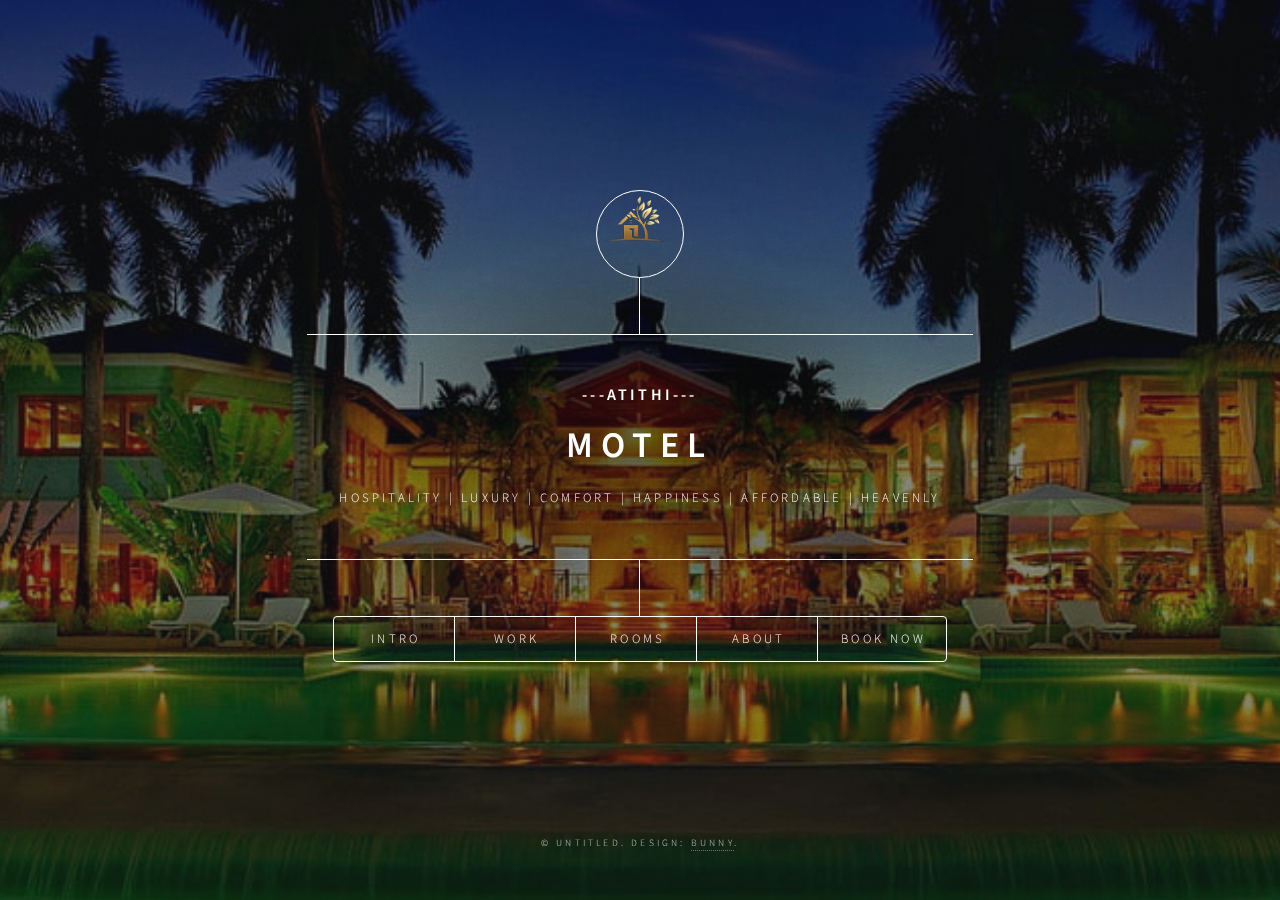
==== commit aa13f1ef: "Update index.html" ====
--- a/index.html
+++ b/index.html
@@ -19,7 +19,7 @@
 					<header id="header">
 						<div class="logo">
 							<center>
-							<image src="images/motel.png" height="57"></image>
+							<image src="images/motel.png" height="60"></image>
 							</center>	
 						</div>
 						<div class="content">
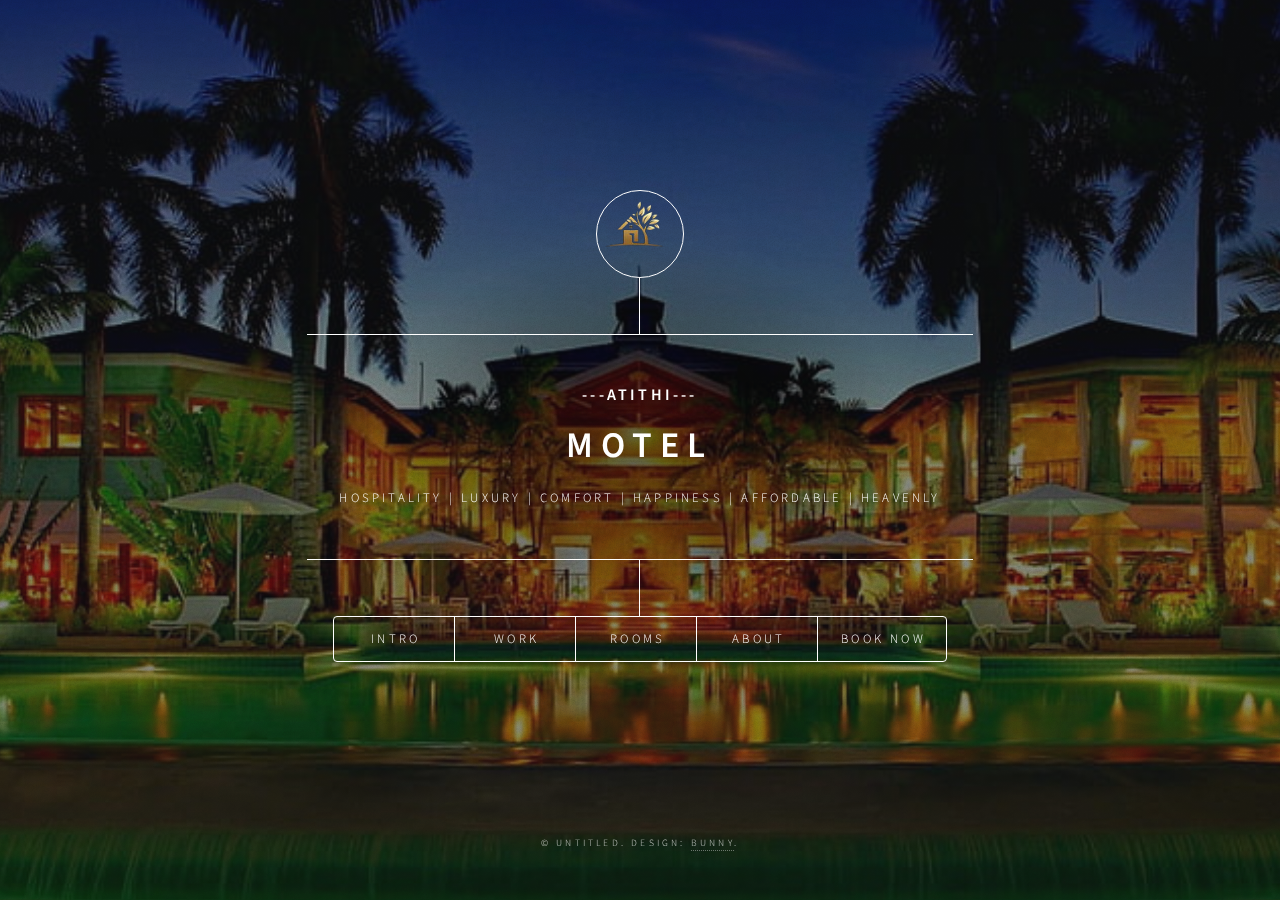
==== commit 1f5bc983: "Update index.html" ====
--- a/index.html
+++ b/index.html
@@ -19,7 +19,7 @@
 					<header id="header">
 						<div class="logo">
 							<center>
-							<image src="images/motel.png" height="60"></image>
+							<image src="images/motel.png" height="60" style="margin-top: 5px;"></image>
 							</center>	
 						</div>
 						<div class="content">
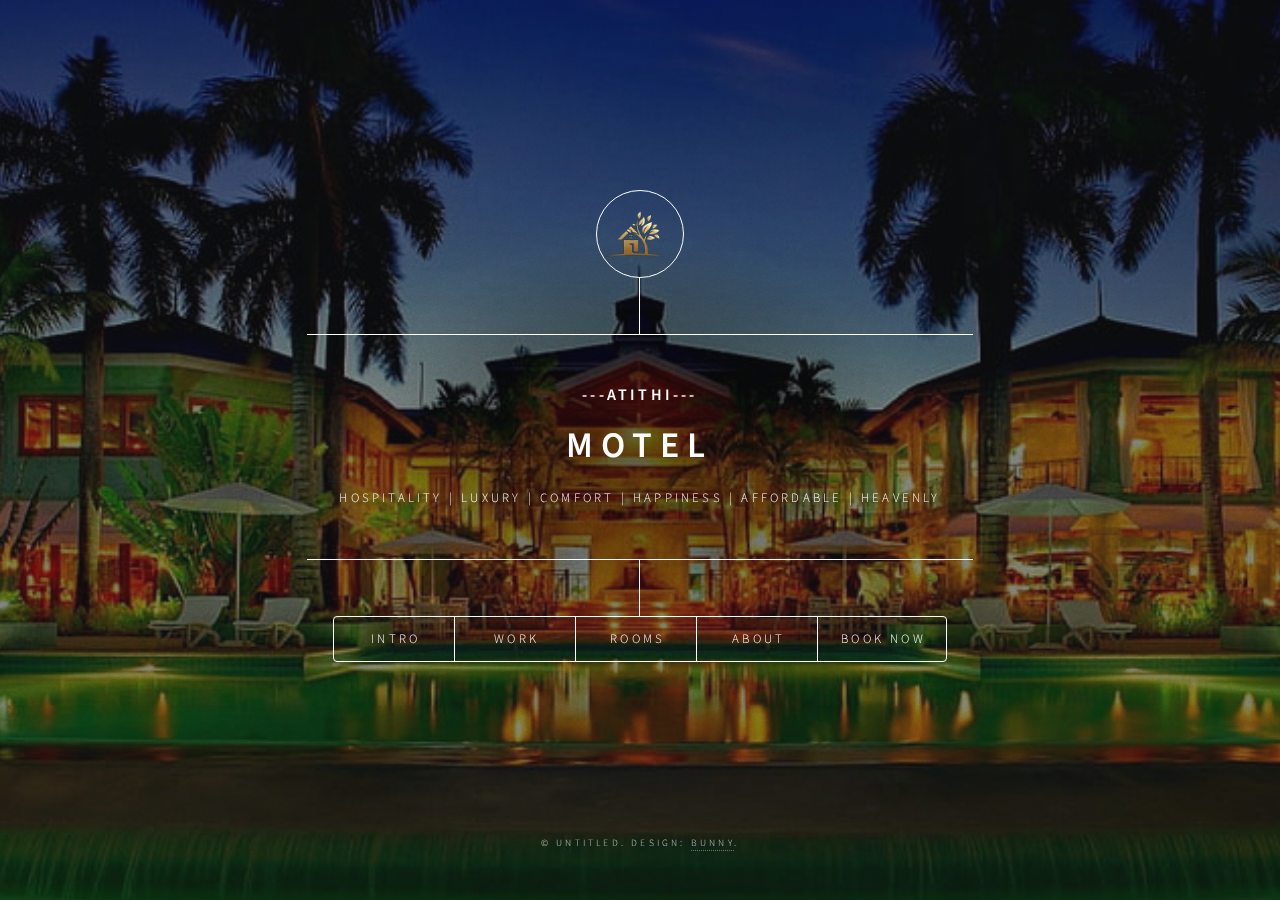
==== commit 2aedfc90: "Update index.html" ====
--- a/index.html
+++ b/index.html
@@ -19,7 +19,7 @@
 					<header id="header">
 						<div class="logo">
 							<center>
-							<image src="images/motel.png" height="60" style="margin-top: 5px;"></image>
+							<image src="images/motel.png" height="60" style="margin-top: 15px;"></image>
 							</center>	
 						</div>
 						<div class="content">
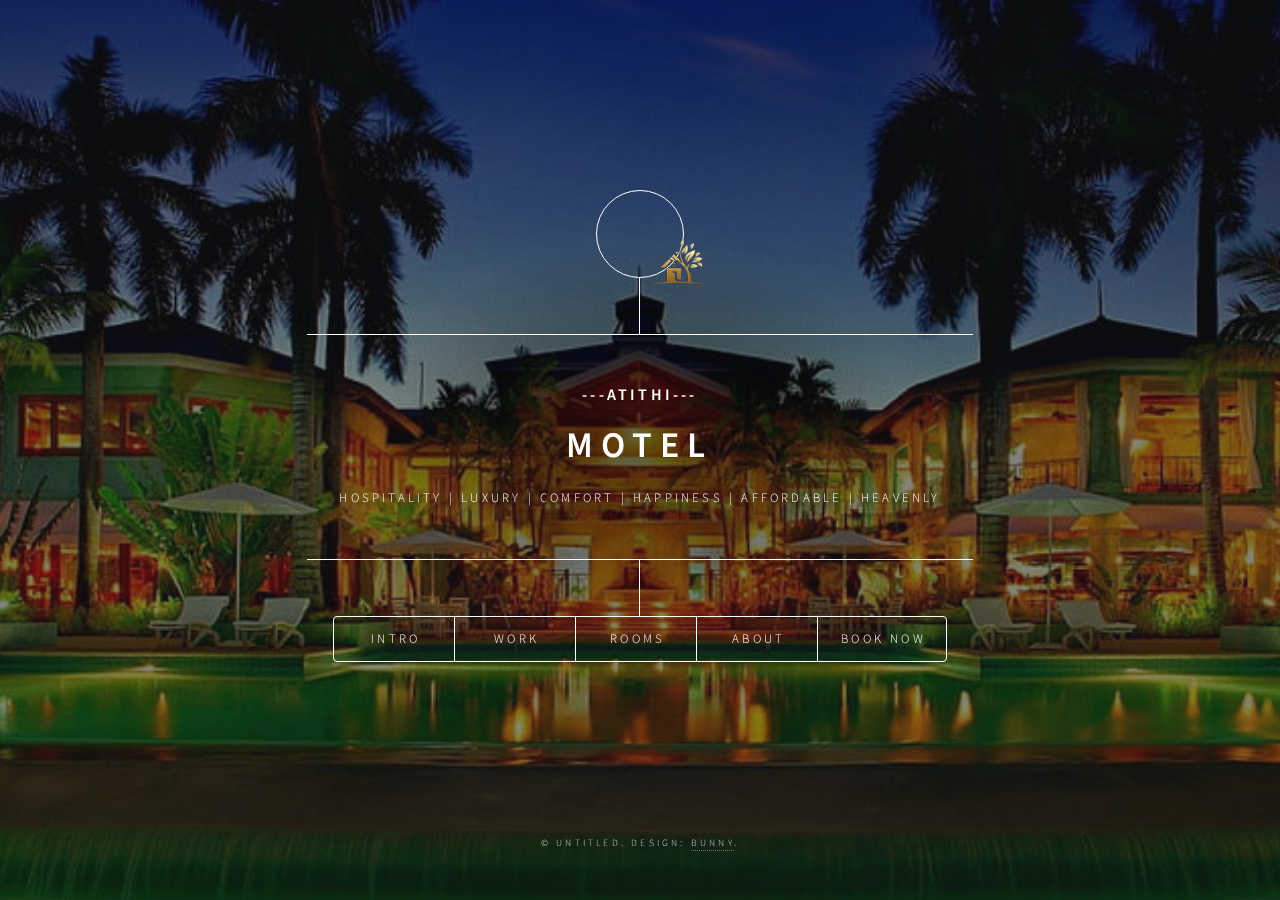
==== commit 7d991e97: "Update index.html" ====
--- a/index.html
+++ b/index.html
@@ -19,7 +19,7 @@
 					<header id="header">
 						<div class="logo">
 							<center>
-							<image src="images/motel.png" height="60" style="margin-top: 15px;"></image>
+							<image src="images/motel.png" height="60" style="margin-top: 50%; margin-left: 50%;"></image>
 							</center>	
 						</div>
 						<div class="content">
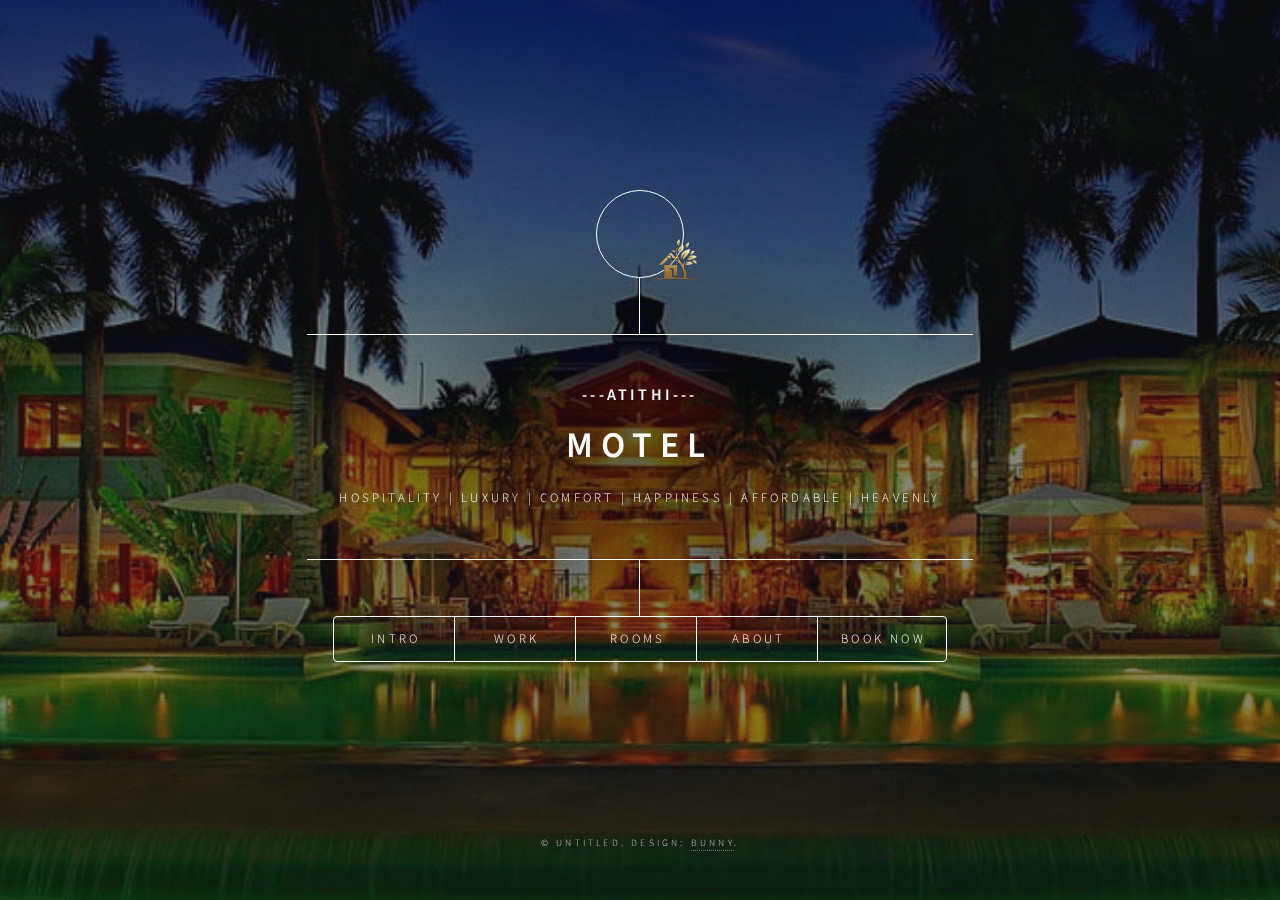
==== commit 458ffac1: "Update index.html" ====
--- a/index.html
+++ b/index.html
@@ -18,9 +18,9 @@
 				<!-- Header -->
 					<header id="header">
 						<div class="logo">
-							<center>
-							<image src="images/motel.png" height="60" style="margin-top: 50%; margin-left: 50%;"></image>
-							</center>	
+							
+							<image src="images/motel.png" height="55" style="margin-top: 50%; margin-left: 50%;"></image>
+								
 						</div>
 						<div class="content">
 							<div class="inner">
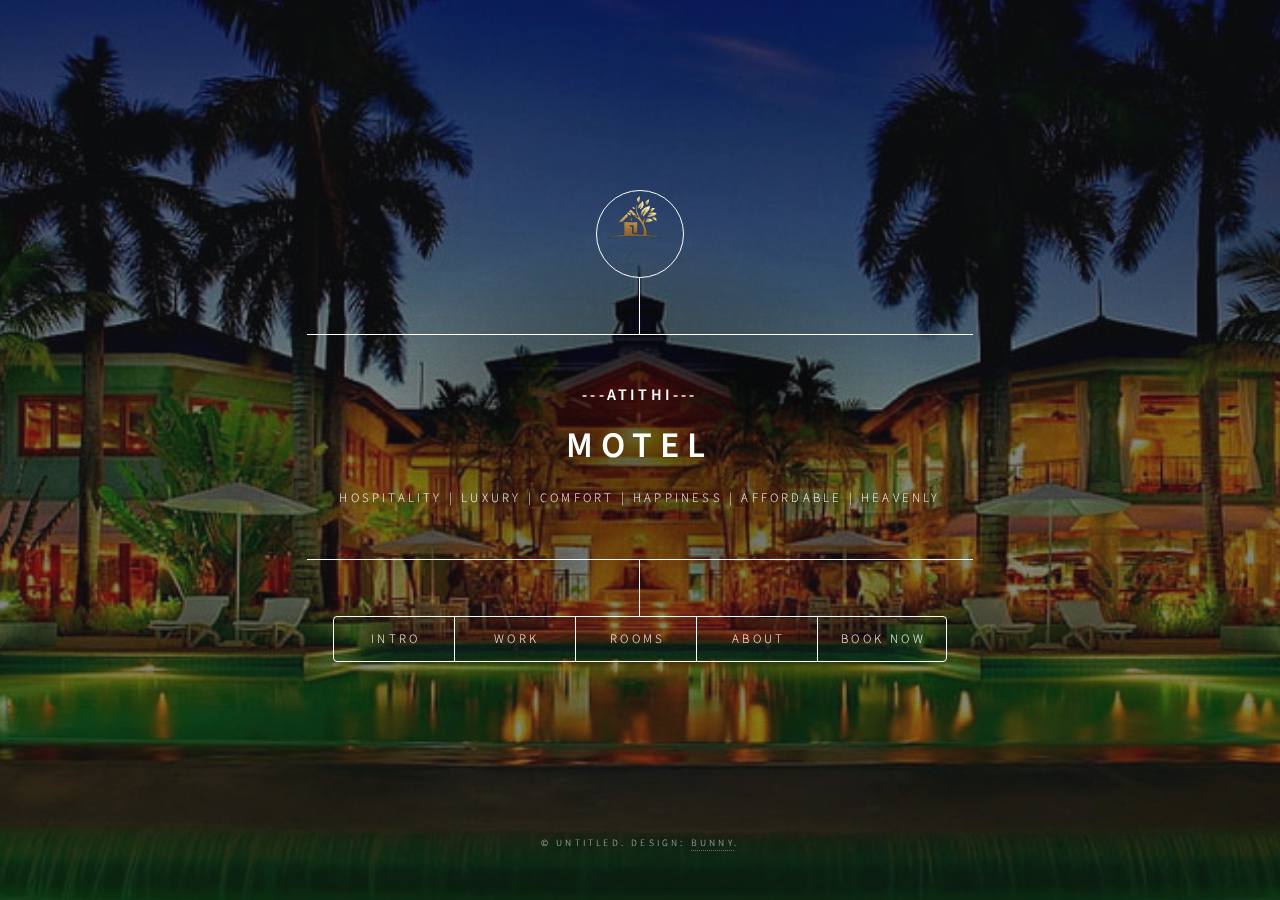
==== commit 68cc9a13: "Update index.html" ====
--- a/index.html
+++ b/index.html
@@ -19,7 +19,7 @@
 					<header id="header">
 						<div class="logo">
 							
-							<image src="images/motel.png" height="55" style="margin-top: 50%; margin-left: 50%;"></image>
+							<image src="images/motel.png" height="55"></image>
 								
 						</div>
 						<div class="content">
